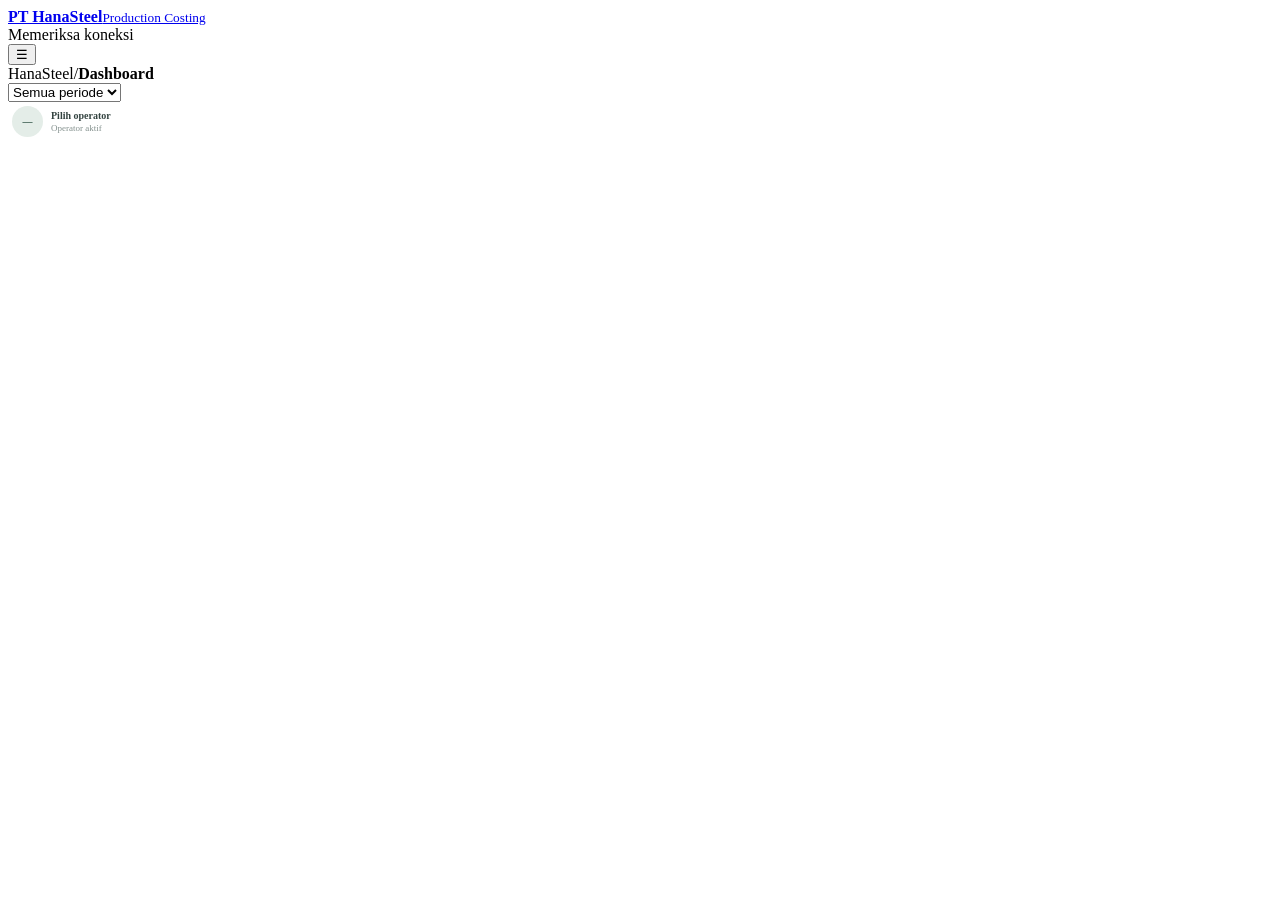
==== frontend/index.html @ b40324e5 "Rename index.html to frontend/index.html" ====
<!doctype html>
<html lang="id">
<head>
  <meta charset="utf-8">
  <meta name="viewport" content="width=device-width, initial-scale=1">
  <meta name="theme-color" content="#f3f5f5">
  <title>HanaSteel | Process Costing</title>
  <link rel="preconnect" href="https://fonts.googleapis.com">
  <link rel="preconnect" href="https://fonts.gstatic.com" crossorigin>
  <link href="https://fonts.googleapis.com/css2?family=DM+Sans:wght@400;500;600;700&family=Manrope:wght@500;600;700;800&display=swap" rel="stylesheet">
  <link rel="stylesheet" href="styles.css">
  <style>
    .operator-picker{position:relative;display:flex;align-items:center;gap:8px;min-width:145px;height:38px;padding:0 4px;border:0;background:transparent}
    .operator-avatar{display:grid;place-items:center;flex:none;width:31px;height:31px;border-radius:50%;background:#e4ede8;color:#34574a;font-size:10px;font-weight:700}
    .operator-copy{display:flex;min-width:0;flex-direction:column;justify-content:center;gap:2px}
    .operator-copy strong{overflow:hidden;color:#334340;font-size:10px;font-weight:600;text-overflow:ellipsis;white-space:nowrap}
    .operator-copy small{color:#84918e;font-size:9px;white-space:nowrap}
    #operator-filter{position:absolute;inset:0;width:100%;height:100%;padding:0;border:0;opacity:0;cursor:pointer}
    @media(max-width:680px){.operator-picker{min-width:112px;max-width:138px;gap:6px}.operator-avatar{width:27px;height:27px}.operator-copy strong{max-width:88px}}
    .brand{margin-bottom:20px}
    .hero-context{position:relative;z-index:2;display:flex;align-items:center;justify-content:space-between;gap:12px;margin-bottom:8px}
    .hero-context .eyebrow{margin:0}
    .hero-copy .hero-period{margin:0;color:#d3e1d7;font-size:9px;white-space:nowrap}
    .hero-copy h2{max-width:500px;margin:0 0 6px;font-size:20px;line-height:1.25}
    .hero-copy .hero-flow{max-width:500px;margin:0;color:#b8ccc4;font-size:10px;line-height:1.5}
    @media(max-width:680px){.brand{margin-bottom:20px}.hero-context{gap:7px}.hero-context .eyebrow{font-size:8px}.hero-copy .hero-period{font-size:8px}.hero-copy h2{max-width:280px;font-size:16px}.hero-copy .hero-flow{max-width:250px;font-size:9px}}
  </style>
</head>
<body>
  <div class="app-shell">
    <aside class="sidebar" id="sidebar">
      <a class="brand" href="#dashboard" aria-label="HanaSteel dashboard">
        <span class="brand-mark"><span></span><span></span><span></span></span>
        <span class="brand-copy"><strong>PT HanaSteel</strong><small>Production Costing</small></span>
      </a>
      <nav id="navigation" aria-label="Navigasi utama"></nav>
      <div class="sidebar-bottom"><span class="status-dot"></span><span id="connection-label">Memeriksa koneksi</span></div>
    </aside>
    <main class="main-area">
      <header class="topbar">
        <button class="icon-button mobile-menu" id="mobile-menu" aria-label="Buka navigasi">☰</button>
        <div class="breadcrumb"><span>HanaSteel</span><span class="crumb-divider">/</span><strong id="current-section">Dashboard</strong></div>
        <div class="topbar-right"><div class="period-picker"><span class="period-dot"></span><select id="period-filter" aria-label="Periode akuntansi"><option value="">Semua periode</option></select></div><div class="operator-picker"><span class="operator-avatar" id="operator-avatar" aria-hidden="true">—</span><span class="operator-copy"><strong id="operator-name">Pilih operator</strong><small id="operator-role">Operator aktif</small></span><select id="operator-filter" aria-label="Operator aktif"><option value="">Pilih operator aktif</option></select></div></div>
      </header>
      <section class="page-content" id="page-content" aria-live="polite"></section>
    </main>
  </div>
  <div class="toast-region" id="toast-region" aria-live="polite"></div>
  <dialog class="modal" id="record-modal"><form id="record-form" method="dialog"><div class="modal-heading"><div><span class="eyebrow" id="modal-eyebrow">DATA MASTER</span><h2 id="modal-title">Tambah data</h2></div><button type="button" class="icon-button" id="close-modal" aria-label="Tutup">×</button></div><div class="form-grid" id="form-fields"></div><div class="form-error" id="form-error"></div><div class="modal-actions"><button type="button" class="button button-quiet" id="cancel-modal">Batal</button><button type="submit" class="button button-primary"><span>Simpan data</span><span aria-hidden="true">→</span></button></div></form></dialog>
  <script src="../backend/app.js"></script>
  <script src="app.js" defer></script>
</body>
</html>
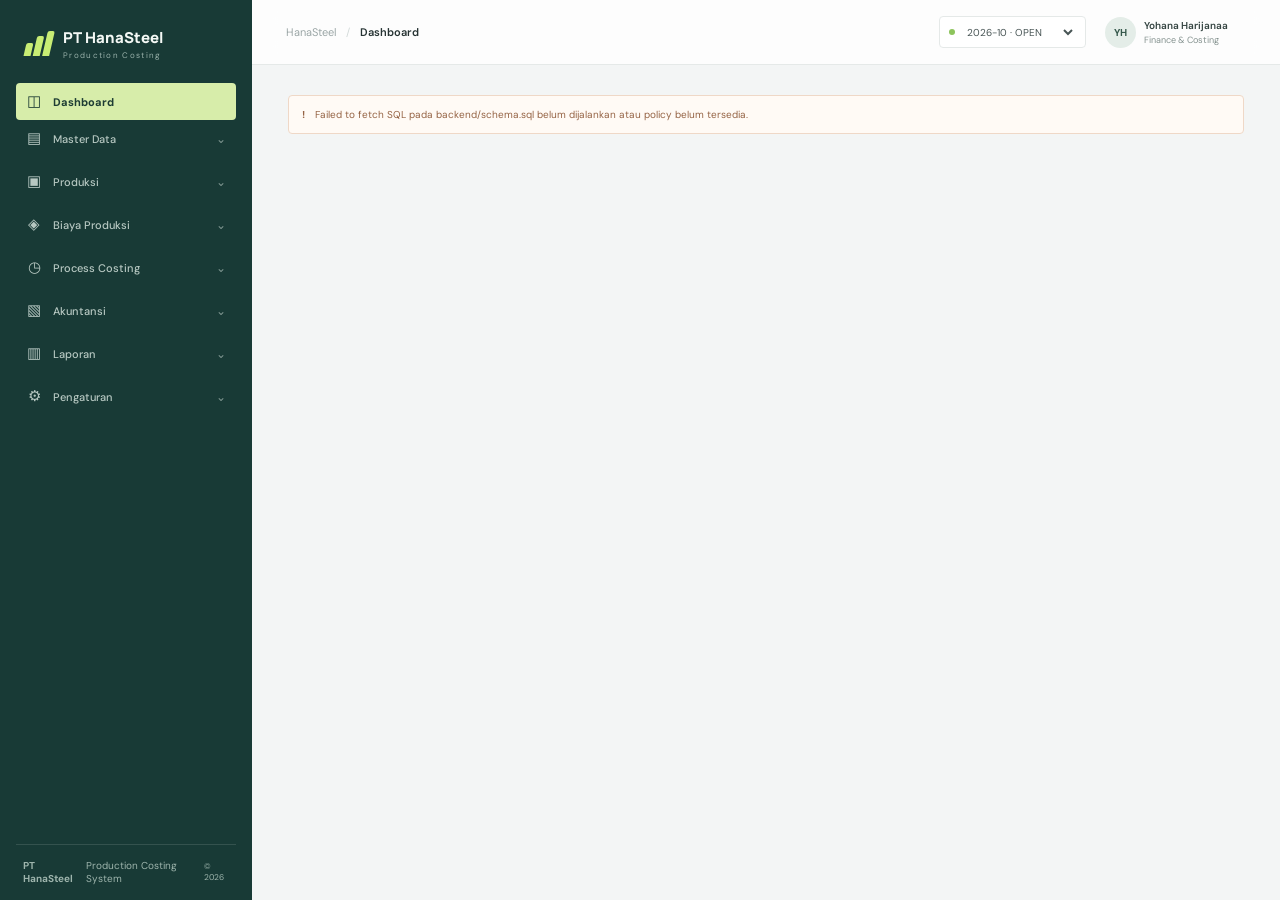
==== commit df452caf: "Rename index.html to frontend/index.html" ====
--- a/frontend/index.html
+++ b/frontend/index.html
@@ -34,7 +34,11 @@
         <span class="brand-copy"><strong>PT HanaSteel</strong><small>Production Costing</small></span>
       </a>
       <nav id="navigation" aria-label="Navigasi utama"></nav>
-      <div class="sidebar-bottom"><span class="status-dot"></span><span id="connection-label">Memeriksa koneksi</span></div>
+      <div class="sidebar-bottom app-identity">
+        <strong>PT HanaSteel</strong>
+        <span>Production Costing System</span>
+        <small>© 2026</small>
+      </div>
     </aside>
     <main class="main-area">
       <header class="topbar">
--- a/frontend/styles.css
+++ b/frontend/styles.css
@@ -0,0 +1,3 @@
+:root{font-family:'DM Sans',sans-serif;color:#1c2829;background:#f3f5f5;font-synthesis:none;text-rendering:optimizeLegibility;--ink:#1c2829;--muted:#788486;--line:#e5e9e8;--surface:#fff;--canvas:#f3f5f5;--forest:#193b37;--mint:#d9f0e7;--lime:#c8ed74;--orange:#e67644;--blue:#dcebf2;--shadow:0 12px 32px rgba(22,45,42,.06)}*{box-sizing:border-box}body{margin:0;min-width:340px;min-height:100vh}button,input,select{font:inherit}button{cursor:pointer}.app-shell{min-height:100vh}.sidebar{position:fixed;inset:0 auto 0 0;width:252px;background:#183a36;color:#f4f8f5;padding:24px 16px 15px;display:flex;flex-direction:column;z-index:10}.brand{height:39px;display:flex;align-items:center;gap:11px;padding:0 9px;color:inherit;text-decoration:none}.brand-mark{display:flex;align-items:end;gap:3px;width:27px;height:25px}.brand-mark span{display:block;width:7px;border-radius:2px 2px 0 0;background:var(--lime);transform:skew(-13deg)}.brand-mark span:nth-child(1){height:13px}.brand-mark span:nth-child(2){height:20px}.brand-mark span:nth-child(3){height:25px}.brand-copy{display:flex;flex-direction:column;gap:2px}.brand-copy strong{font:800 15px Manrope,sans-serif;letter-spacing:0}.brand-copy small{font-size:8px;letter-spacing:1.3px;color:#9bb3ac}.company-chip{margin:30px 0 29px;padding:11px 10px;background:rgba(255,255,255,.08);border:1px solid rgba(255,255,255,.09);border-radius:5px;display:flex;align-items:center;gap:10px}.company-avatar,.avatar-button{display:grid;place-items:center;font-weight:700}.company-avatar{width:31px;height:31px;background:#cbe97e;color:#233c2d;border-radius:4px;font-size:10px}.company-chip span:nth-child(2){display:flex;flex:1;flex-direction:column;gap:3px}.company-chip b{font-size:11px;font-weight:600}.company-chip small{font-size:9px;color:#a7bdb6}.chevron{color:#a7bdb6;font-size:14px}.nav-label{padding:0 10px 9px;color:#78948c;font-size:9px;letter-spacing:1.4px;font-weight:700}.nav-group{margin-bottom:6px}.nav-link{width:100%;height:37px;display:flex;align-items:center;gap:11px;padding:0 10px;border:0;border-radius:4px;background:transparent;color:#b7c8c2;text-align:left;font-size:11px;font-weight:500;transition:background .15s,color .15s}.nav-link:hover{background:rgba(255,255,255,.07);color:#fff}.nav-link.active{background:#d7edaa;color:#1e3d34;font-weight:700}.nav-icon{width:16px;height:16px;display:grid;place-items:center;font-size:15px;line-height:1}.nav-link .nav-chevron{margin-left:auto;font-size:12px;opacity:.65}.nav-children{display:none;padding:3px 0 4px 37px}.nav-group.expanded .nav-children{display:grid;gap:1px}.nav-child{border:0;background:none;text-align:left;color:#91aaa2;height:27px;padding:0 5px;font-size:10px}.nav-child:hover,.nav-child.active{color:#e4f2c8}.sidebar-bottom{margin-top:auto;border-top:1px solid rgba(255,255,255,.12);padding:14px 7px 0;display:flex;align-items:center;gap:8px;color:#9eb5ad;font-size:10px}.status-dot,.period-dot{width:7px;height:7px;border-radius:50%;background:#a7d968;display:inline-block}.status-dot.offline{background:#e89066}.help-button{margin-left:auto!important;color:#a8b9b3!important;border-color:rgba(255,255,255,.2)!important}.main-area{margin-left:252px;min-height:100vh}.topbar{height:65px;background:rgba(255,255,255,.8);border-bottom:1px solid var(--line);display:flex;align-items:center;justify-content:space-between;padding:0 34px;position:sticky;top:0;z-index:5;backdrop-filter:blur(12px)}.breadcrumb{display:flex;align-items:center;gap:10px;color:#9aa5a5;font-size:11px}.breadcrumb strong{color:#263333;font-weight:600}.crumb-divider{color:#d2d9d8}.topbar-right{display:flex;align-items:center;gap:15px}.period-picker{height:32px;padding:0 9px;display:flex;align-items:center;gap:8px;background:white;border:1px solid var(--line);border-radius:4px}.period-dot{background:#8dc45c;width:6px;height:6px}.period-picker select{border:0;background:transparent;font-size:10px;color:#485555;outline:none;min-width:113px}.avatar-button{width:29px;height:29px;background:#e4ede8;color:#34574a;border:0;border-radius:50%;font-size:9px}.mobile-menu{display:none!important}.page-content{max-width:1440px;margin:0 auto;padding:30px 36px 54px}.page-header{display:flex;align-items:flex-end;justify-content:space-between;gap:20px;margin-bottom:24px;animation:rise .35s ease both}.eyebrow{display:block;color:#8b9898;font-size:9px;font-weight:700;letter-spacing:1.4px;margin-bottom:7px}.page-header h1{font:700 24px Manrope,sans-serif;letter-spacing:0;margin:0;color:#1e2e2d}.page-header p{font-size:11px;color:#83908f;margin:7px 0 0}.header-actions{display:flex;gap:8px;align-items:center}.button{height:35px;padding:0 12px;border-radius:4px;border:1px solid var(--line);background:#fff;color:#3e4a49;font-size:10px;font-weight:600;display:inline-flex;align-items:center;gap:9px;white-space:nowrap}.button:hover{border-color:#9db3aa}.button-primary{background:var(--forest);border-color:var(--forest);color:white}.button-primary:hover{background:#28574e}.button-quiet{background:transparent}.button-icon{font-size:16px;font-weight:400}.filter-row{display:flex;align-items:center;gap:8px;margin:0 0 16px}.filter-select{height:31px;padding:0 25px 0 9px;border:1px solid var(--line);border-radius:4px;background:#fff;color:#5d6969;font-size:10px;min-width:139px}.filter-label{font-size:9px;color:#899594;margin-right:3px}.hero-panel{position:relative;overflow:hidden;display:grid;grid-template-columns:minmax(0,1fr) 265px;min-height:173px;border-radius:5px;background:#193a36;color:#fff;padding:23px 27px;margin-bottom:17px;animation:rise .4s ease both}.hero-panel:after{content:"";position:absolute;width:250px;height:250px;border:1px solid rgba(222,239,196,.14);border-radius:50%;right:127px;top:-120px;box-shadow:0 0 0 28px rgba(222,239,196,.035),0 0 0 57px rgba(222,239,196,.035)}.hero-copy{position:relative;z-index:1}.hero-copy .eyebrow{color:#a7c4b8}.hero-copy h2{font:600 19px Manrope,sans-serif;margin:0 0 8px;max-width:460px}.hero-copy p{font-size:10px;line-height:1.7;color:#b8ccc4;max-width:450px;margin:0}.hero-period{display:inline-flex;align-items:center;gap:7px;margin-top:15px;color:#d3e1d7;font-size:9px}.hero-period .period-dot{background:var(--lime)}.hero-art{display:flex;align-items:center;justify-content:center;position:relative;z-index:1}.furnace{width:175px;height:118px;position:relative;display:flex;align-items:end;justify-content:center}.furnace-body{width:93px;height:78px;background:linear-gradient(90deg,#86938a,#d1d7c8 48%,#78857d);clip-path:polygon(13% 0,87% 0,100% 100%,0 100%);position:relative;border-top:5px solid #d5decc}.furnace-glow{position:absolute;left:67px;bottom:18px;width:43px;height:39px;background:#efa65b;clip-path:polygon(50% 0,100% 100%,0 100%);filter:drop-shadow(0 0 12px #f07b3d)}.furnace-flame{position:absolute;left:84px;bottom:42px;width:19px;height:28px;background:#ffe6a0;clip-path:polygon(51% 0,100% 72%,51% 100%,0 72%)}.furnace-smoke{position:absolute;top:0;left:89px;width:27px;height:44px;border-radius:50%;border:1px solid rgba(209,226,202,.35);transform:rotate(24deg);box-shadow:13px -8px 0 -6px rgba(209,226,202,.35)}.hero-baseline{position:absolute;bottom:0;left:0;width:100%;height:2px;background:linear-gradient(90deg,#dbefac,transparent 80%)}.metric-grid{display:grid;grid-template-columns:repeat(4,minmax(0,1fr));gap:10px;margin-bottom:17px}.metric-card{position:relative;min-height:105px;padding:13px 14px;background:var(--surface);border:1px solid var(--line);border-radius:4px;animation:rise .45s ease both}.metric-card:nth-child(2){animation-delay:.04s}.metric-card:nth-child(3){animation-delay:.08s}.metric-card:nth-child(4){animation-delay:.12s}.metric-top{display:flex;align-items:center;justify-content:space-between;color:#899493;font-size:9px}.metric-icon{width:25px;height:25px;display:grid;place-items:center;border-radius:4px;color:#3d6156;background:#e8f2eb;font-size:13px}.metric-card:nth-child(2) .metric-icon{background:#f9eadd;color:#ba6840}.metric-card:nth-child(3) .metric-icon{background:#e7eef4;color:#4f7793}.metric-card:nth-child(4) .metric-icon{background:#edf0d8;color:#758335}.metric-value{font:700 19px Manrope,sans-serif;color:#21312f;margin-top:12px}.metric-foot{font-size:9px;color:#9aa5a2;margin-top:3px}.content-grid{display:grid;grid-template-columns:minmax(0,1.65fr) minmax(230px,1fr);gap:12px}.panel{background:#fff;border:1px solid var(--line);border-radius:4px;min-width:0;animation:rise .5s ease both}.panel-heading{height:54px;padding:0 15px;display:flex;align-items:center;justify-content:space-between;border-bottom:1px solid #edf0ef}.panel-heading h3{font:700 11px Manrope,sans-serif;margin:0;color:#2c3938}.panel-heading span{font-size:9px;color:#96a09f}.dept-list{padding:3px 15px 8px}.dept-row{display:grid;grid-template-columns:minmax(105px,1.15fr) minmax(90px,1.2fr) 62px;gap:12px;align-items:center;min-height:57px;border-bottom:1px solid #f0f2f1}.dept-row:last-child{border:0}.dept-name{font-size:10px;color:#40504d;font-weight:600}.dept-name small{display:block;margin-top:4px;color:#a0aaa8;font-weight:400;font-size:8px}.progress-track{height:5px;background:#eef1ef;border-radius:5px;overflow:hidden}.progress-bar{height:100%;background:#7eac84;border-radius:5px}.dept-row:nth-child(2) .progress-bar{background:#e3a06c}.dept-output{text-align:right;font-size:10px;color:#3d4d4a;font-weight:600}.dept-output small{display:block;color:#9ca6a4;font-size:8px;font-weight:400;margin-top:3px}.activity-list{padding:4px 15px 8px}.activity-row{display:flex;align-items:flex-start;gap:10px;padding:12px 0;border-bottom:1px solid #f0f2f1}.activity-row:last-child{border:0}.activity-mark{width:23px;height:23px;border-radius:50%;background:#e8f2eb;color:#4d7967;display:grid;place-items:center;font-size:10px;flex:none}.activity-row:nth-child(2) .activity-mark{background:#f8ece3;color:#bc704a}.activity-text{font-size:9px;line-height:1.5;color:#63706e}.activity-text b{display:block;color:#3c4a48;font-size:9px;font-weight:600}.activity-time{margin-left:auto;color:#9da7a5;font-size:8px;white-space:nowrap}.empty-state{min-height:142px;padding:27px 20px;display:flex;align-items:center;justify-content:center;flex-direction:column;text-align:center;color:#859290}.empty-glyph{width:35px;height:35px;border:1px solid #e4e9e6;background:#f7f9f7;border-radius:50%;display:grid;place-items:center;color:#7b9a84;font-size:15px;margin-bottom:10px}.empty-state strong{font:600 11px Manrope,sans-serif;color:#566462}.empty-state p{font-size:9px;line-height:1.6;margin:5px 0 0;max-width:270px}.empty-state.compact{min-height:110px}.notice{display:flex;gap:10px;align-items:flex-start;padding:11px 13px;border:1px solid #efd8c7;background:#fffaf5;border-radius:4px;color:#956344;font-size:10px;line-height:1.5;margin-bottom:15px}.notice .notice-mark{font-weight:700}.table-wrap{overflow:auto}.data-table{border-collapse:collapse;width:100%;min-width:640px}.data-table th{text-align:left;padding:10px 13px;background:#f8f9f8;color:#899492;font-size:9px;font-weight:600;border-bottom:1px solid var(--line);white-space:nowrap}.data-table td{padding:11px 13px;border-bottom:1px solid #eef1f0;color:#4a5856;font-size:10px;white-space:nowrap}.data-table tr:last-child td{border-bottom:0}.data-table .primary-cell{font-weight:600;color:#2b3937}.row-actions{display:flex;gap:5px}.action-button{border:0;background:transparent;color:#768583;padding:4px 6px;font-size:10px;border-radius:3px}.action-button:hover{background:#eef3f0;color:#264a40}.badge{display:inline-flex;padding:4px 7px;border-radius:3px;background:#e8f3eb;color:#54755f;font-size:8px;font-weight:600}.badge.closed{background:#f2e9e5;color:#986650}.badge.neutral{background:#f0f2f1;color:#6c7976}.table-footer{padding:11px 13px;border-top:1px solid var(--line);font-size:9px;color:#8b9694}.report-summary{display:grid;grid-template-columns:repeat(3,minmax(0,1fr));gap:10px;margin-bottom:12px}.report-stat{background:#fff;border:1px solid var(--line);border-radius:4px;padding:14px}.report-stat span{display:block;color:#8b9694;font-size:9px}.report-stat strong{display:block;margin-top:8px;font:700 16px Manrope,sans-serif;color:#2a3a37}.report-stat small{display:block;margin-top:4px;color:#9aa4a2;font-size:8px}.subnav-tabs{display:flex;gap:19px;border-bottom:1px solid var(--line);margin-bottom:15px}.tab-button{border:0;border-bottom:2px solid transparent;background:transparent;color:#8a9694;padding:10px 2px;font-size:10px}.tab-button.active{border-color:#55816d;color:#355b4d;font-weight:600}.modal{padding:0;border:1px solid #dce3df;border-radius:5px;width:min(510px,calc(100vw - 28px));box-shadow:0 22px 70px rgba(12,36,31,.22)}.modal::backdrop{background:rgba(17,36,33,.45);backdrop-filter:blur(2px)}.modal form{padding:20px}.modal-heading{display:flex;align-items:flex-start;justify-content:space-between;margin-bottom:18px}.modal-heading h2{font:700 18px Manrope,sans-serif;margin:0;color:#233330}.modal-heading .eyebrow{margin-bottom:5px}.icon-button{width:29px;height:29px;border:1px solid var(--line);border-radius:4px;background:white;color:#667471;display:grid;place-items:center;font-size:15px}.form-grid{display:grid;grid-template-columns:repeat(2,minmax(0,1fr));gap:12px}.field{display:flex;flex-direction:column;gap:6px}.field.full{grid-column:1/-1}.field label{font-size:9px;color:#667370;font-weight:600}.field input,.field select{height:35px;width:100%;border:1px solid #dfe5e2;border-radius:3px;padding:0 9px;background:white;color:#394744;font-size:10px;outline:none}.field input:focus,.field select:focus{border-color:#6f9e88;box-shadow:0 0 0 2px #deeee4}.field input::placeholder{color:#b0b9b6}.field-hint{font-size:8px;color:#9ba6a3}.form-error{min-height:16px;color:#bd553b;font-size:9px;margin-top:9px}.modal-actions{display:flex;justify-content:flex-end;gap:8px;padding-top:12px;border-top:1px solid #edf0ef}.setup-panel{background:#fff;border:1px solid var(--line);border-radius:4px;padding:22px;max-width:800px}.setup-panel h3{font:700 14px Manrope,sans-serif;margin:0 0 8px}.setup-panel p,.setup-panel li{font-size:10px;line-height:1.7;color:#71807d}.setup-panel ol{padding-left:18px}.setup-panel code{font-size:9px;background:#f1f4f2;padding:2px 4px;border-radius:2px}.toast-region{position:fixed;right:18px;bottom:18px;z-index:30;display:grid;gap:8px}.toast{background:#1d3f37;color:white;padding:11px 15px;border-radius:4px;font-size:10px;box-shadow:var(--shadow);animation:rise .2s ease}.toast.error{background:#8f4438}@keyframes rise{from{opacity:0;transform:translateY(7px)}to{opacity:1;transform:translateY(0)}}@media(min-width:1400px){.page-content{padding-left:44px;padding-right:44px}.hero-panel{min-height:185px}.metric-card{min-height:112px}}@media(max-width:1000px){.sidebar{width:220px}.main-area{margin-left:220px}.page-content{padding:25px 22px 40px}.topbar{padding:0 22px}.hero-panel{grid-template-columns:minmax(0,1fr) 190px}.metric-grid{grid-template-columns:repeat(2,minmax(0,1fr))}.content-grid{grid-template-columns:1fr}.dept-row{grid-template-columns:minmax(130px,1fr) 2fr 70px}}@media(max-width:680px){.sidebar{transform:translateX(-100%);transition:transform .2s ease;width:252px;box-shadow:8px 0 24px rgba(0,0,0,.13)}.sidebar.open{transform:translateX(0)}.main-area{margin-left:0}.topbar{height:57px;padding:0 15px}.mobile-menu{display:grid!important}.breadcrumb{margin-right:auto;margin-left:10px}.breadcrumb>span:first-child,.crumb-divider{display:none}.topbar-right{gap:7px}.period-picker{padding:0 6px;gap:5px}.period-picker select{min-width:95px;font-size:9px}.page-content{padding:22px 14px 35px}.page-header{align-items:flex-start;flex-direction:column;gap:13px}.page-header h1{font-size:21px}.header-actions{width:100%}.header-actions .button{flex:1;justify-content:center}.hero-panel{grid-template-columns:1fr;min-height:160px;padding:20px}.hero-copy{max-width:78%}.hero-copy h2{font-size:17px}.hero-art{position:absolute;right:4px;bottom:2px;transform:scale(.73);transform-origin:bottom right;opacity:.84}.hero-panel:after{right:1px;top:20px}.metric-grid{gap:8px}.metric-card{min-height:98px;padding:11px}.metric-value{font-size:16px}.content-grid{gap:9px}.report-summary{grid-template-columns:1fr}.filter-row{flex-wrap:wrap}.filter-select{flex:1;min-width:110px}.panel-heading{height:48px}.form-grid{grid-template-columns:1fr}.field.full{grid-column:auto}.modal form{padding:16px}.data-table{min-width:590px}}
+#navigation{flex:1;min-height:0;overflow-y:auto;scrollbar-width:thin;scrollbar-color:#46645c transparent}
+
